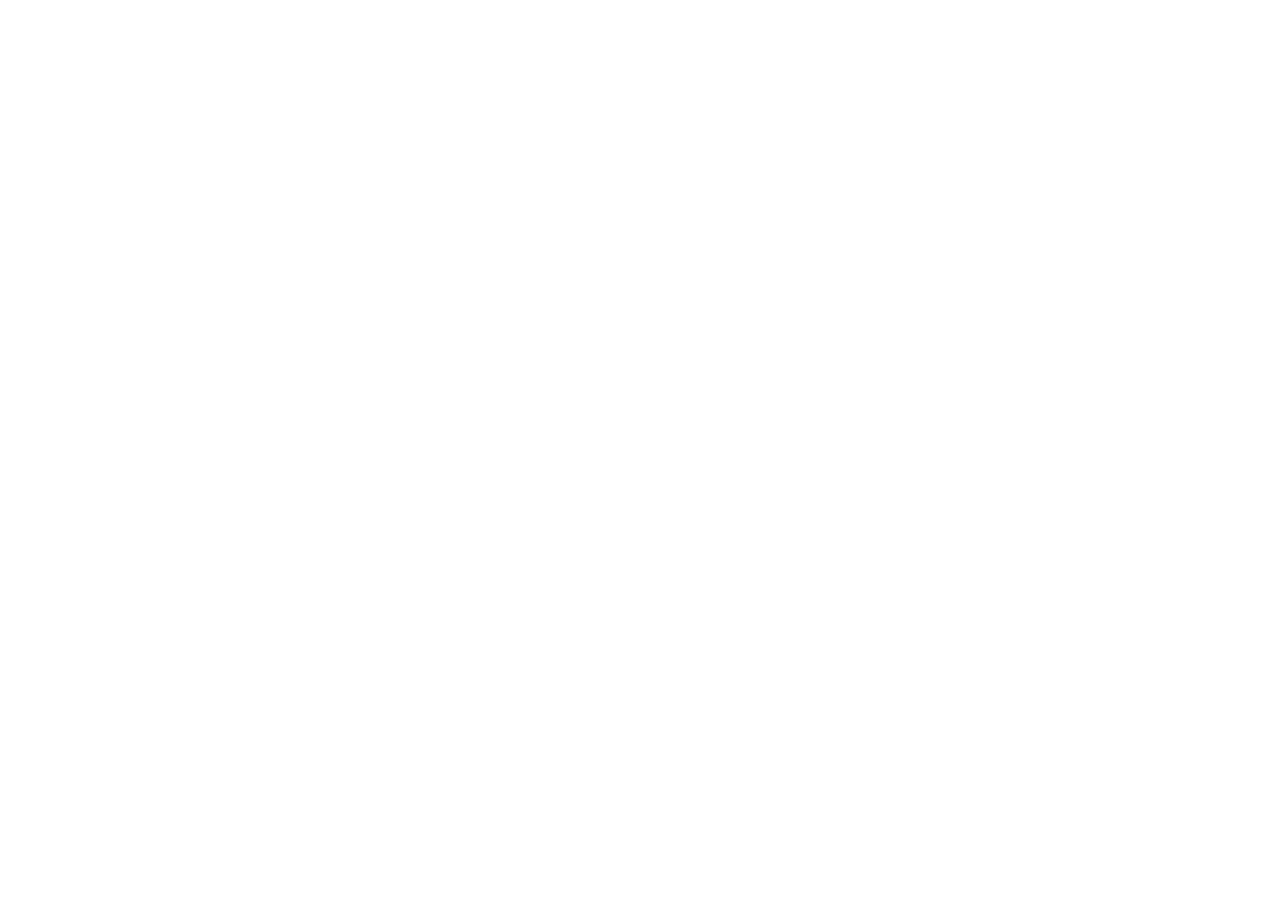
==== index.html @ b6d7c05f "init commit" ====
<!DOCTYPE html>
<html>
  <head>
    <meta charset="utf-8">
    <title>June 30 Lab</title>
    <link rel = "stylesheet" href="css/reset.css">
    <link rel = "stylesheet" href="css/style.css">
  </head>
  <body>

  </body>
</html>
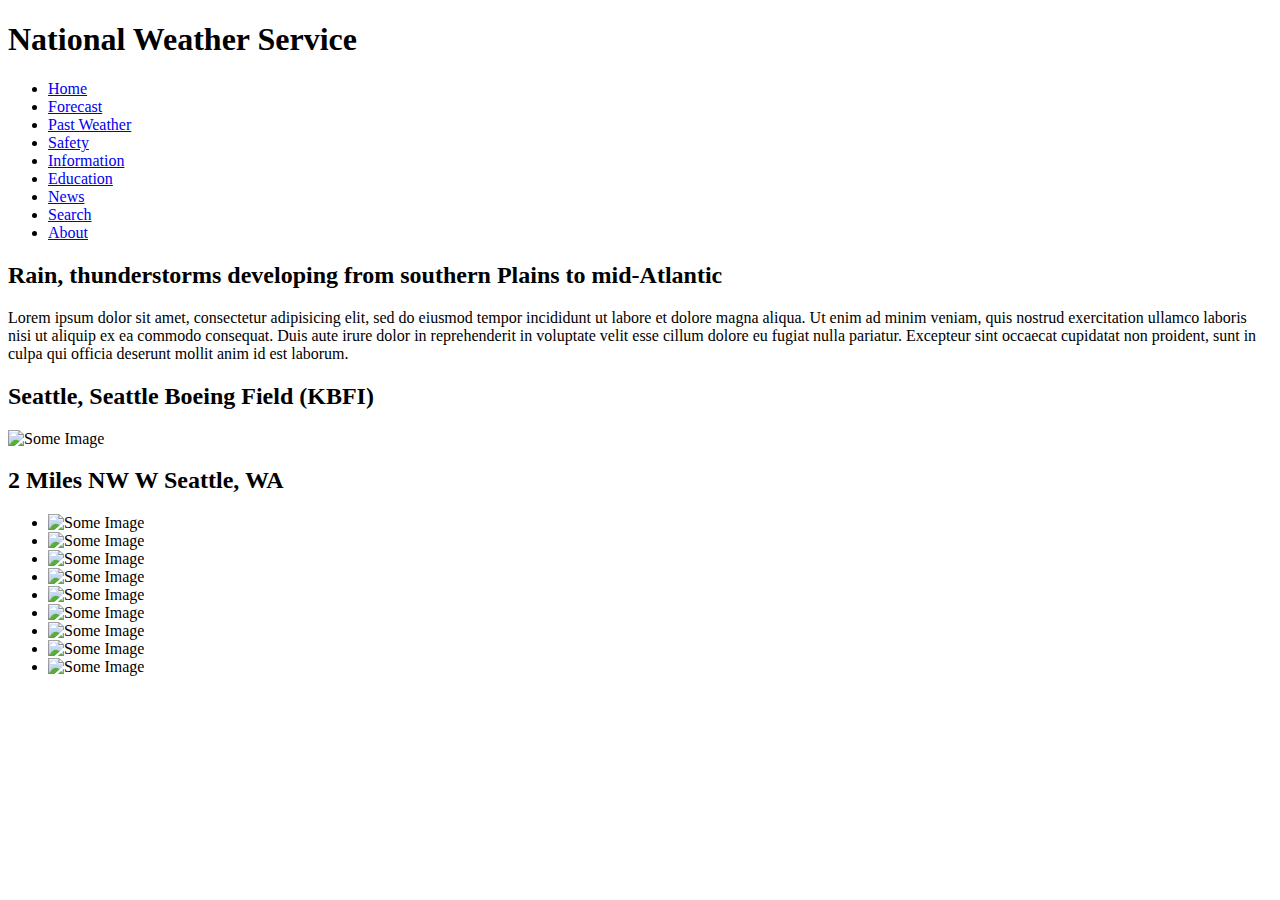
==== commit 4074fc1c: "guts built out" ====
--- a/index.html
+++ b/index.html
@@ -7,6 +7,49 @@
     <link rel = "stylesheet" href="css/style.css">
   </head>
   <body>
+    <header>
+      <h1>National Weather Service</h1>
+    </header>
+    <nav>
+      <ul>
+        <li><a href="#">Home</a></li>
+        <li><a href="#">Forecast</a></li>
+        <li><a href="#">Past Weather</a></li>
+        <li><a href="#">Safety</a></li>
+        <li><a href="#">Information</a></li>
+        <li><a href="#">Education</a></li>
+        <li><a href="#">News</a></li>
+        <li><a href="#">Search</a></li>
+        <li><a href="#">About</a></li>
+      </ul>
+    </nav>
+    <section>
+      <h2>Rain, thunderstorms developing from southern Plains to mid-Atlantic</h2>
+      <p>
+        Lorem ipsum dolor sit amet, consectetur adipisicing elit, sed do eiusmod tempor incididunt ut labore et dolore magna aliqua. Ut enim ad minim veniam, quis nostrud exercitation ullamco laboris nisi ut aliquip ex ea commodo consequat. Duis aute irure dolor in reprehenderit in voluptate velit esse cillum dolore eu fugiat nulla pariatur. Excepteur sint occaecat cupidatat non proident, sunt in culpa qui officia deserunt mollit anim id est laborum.</p>
+    </section>
+    <div class="second-header">
+      <h2>Seattle, Seattle Boeing Field (KBFI)</h2>
+    </div>
+    <section>
+      <img src="#" alt="Some Image" />
+    </section>
+    <div class="third-header">
+      <h2>2 Miles NW W Seattle, WA</h2>
+    </div>
+    <section>
+      <ul>
+        <li><img src="#" alt="Some Image" /></li>
+        <li><img src="#" alt="Some Image" /></li>
+        <li><img src="#" alt="Some Image" /></li>
+        <li><img src="#" alt="Some Image" /></li>
+        <li><img src="#" alt="Some Image" /></li>
+        <li><img src="#" alt="Some Image" /></li>
+        <li><img src="#" alt="Some Image" /></li>
+        <li><img src="#" alt="Some Image" /></li>
+        <li><img src="#" alt="Some Image" /></li>
+      </ul>
+    </section>
 
   </body>
 </html>
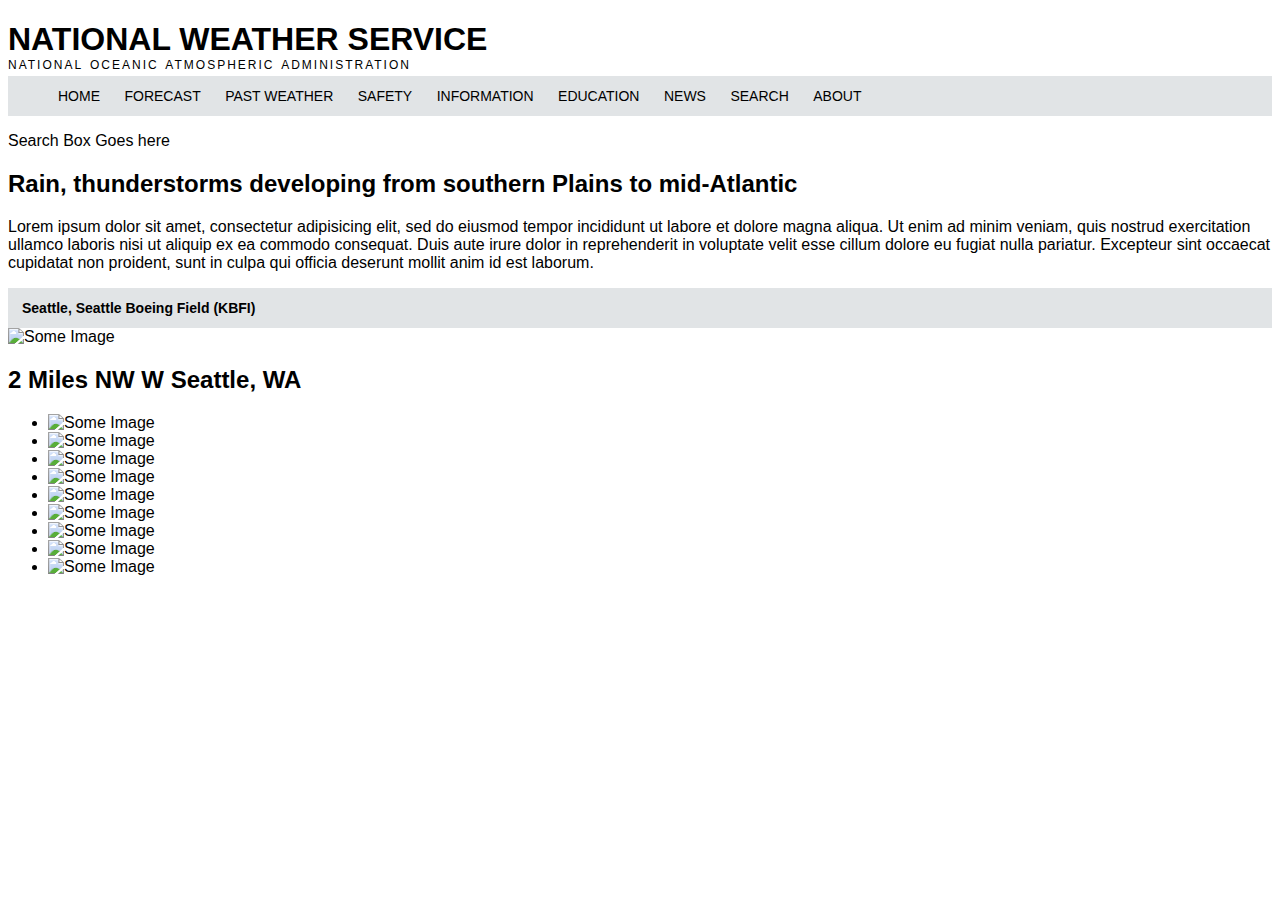
==== commit 2d522742: "initial structure started" ====
--- a/index.html
+++ b/index.html
@@ -8,7 +8,8 @@
   </head>
   <body>
     <header>
-      <h1>National Weather Service</h1>
+      <h1>NATIONAL WEATHER SERVICE</h1>
+      <p>NATIONAL OCEANIC ATMOSPHERIC ADMINISTRATION</p>
     </header>
     <nav>
       <ul>
@@ -24,12 +25,17 @@
       </ul>
     </nav>
     <section>
+      <div class="search-box">
+        <p>Search Box Goes here</p>
+      </div>
+      <div class="thunderstorm">
       <h2>Rain, thunderstorms developing from southern Plains to mid-Atlantic</h2>
       <p>
         Lorem ipsum dolor sit amet, consectetur adipisicing elit, sed do eiusmod tempor incididunt ut labore et dolore magna aliqua. Ut enim ad minim veniam, quis nostrud exercitation ullamco laboris nisi ut aliquip ex ea commodo consequat. Duis aute irure dolor in reprehenderit in voluptate velit esse cillum dolore eu fugiat nulla pariatur. Excepteur sint occaecat cupidatat non proident, sunt in culpa qui officia deserunt mollit anim id est laborum.</p>
+      </div>
     </section>
     <div class="second-header">
-      <h2>Seattle, Seattle Boeing Field (KBFI)</h2>
+      <p>Seattle, Seattle Boeing Field (KBFI)</p>
     </div>
     <section>
       <img src="#" alt="Some Image" />
@@ -37,7 +43,7 @@
     <div class="third-header">
       <h2>2 Miles NW W Seattle, WA</h2>
     </div>
-    <section>
+    <section class="images">
       <ul>
         <li><img src="#" alt="Some Image" /></li>
         <li><img src="#" alt="Some Image" /></li>
--- a/css/style.css
+++ b/css/style.css
@@ -0,0 +1,70 @@
+/* base styles */
+body {
+  font-family: helvetica;
+  color: black;
+}
+
+/* site styles */
+
+header {
+  height: 30px;
+}
+
+header h1 {
+  font-weight: bold;
+  margin-bottom: 0px;
+}
+
+header p {
+  margin-top: 0px;
+  font-size: 12px;
+  letter-spacing: 2px;
+  word-spacing: 2px;
+}
+
+nav {
+  height: 40px;
+  background-color: #E1E4E6;
+  margin-top: 25px;
+}
+
+nav li {
+  display: inline-block;
+  margin-top: 11px;
+}
+
+nav a {
+  text-decoration: none;
+  color: black;
+  text-transform: uppercase;
+  font-size: 14px;
+  padding: 0px 10px 0px 10px;
+}
+
+/*div.search-box {
+  display: inline;
+}
+
+div.thunderstorm {
+  display: inline;
+}
+
+.search-box {
+  width: 300px;
+}
+
+.thunderstorm {
+  float: right;
+}*/
+
+.second-header {
+  background-color: #E1E4E6;
+  height: 40px;
+}
+
+.second-header p {
+  font-size: 14px;
+  font-weight: bold;
+  padding-top: 12px;
+  padding-left: 14px;
+}
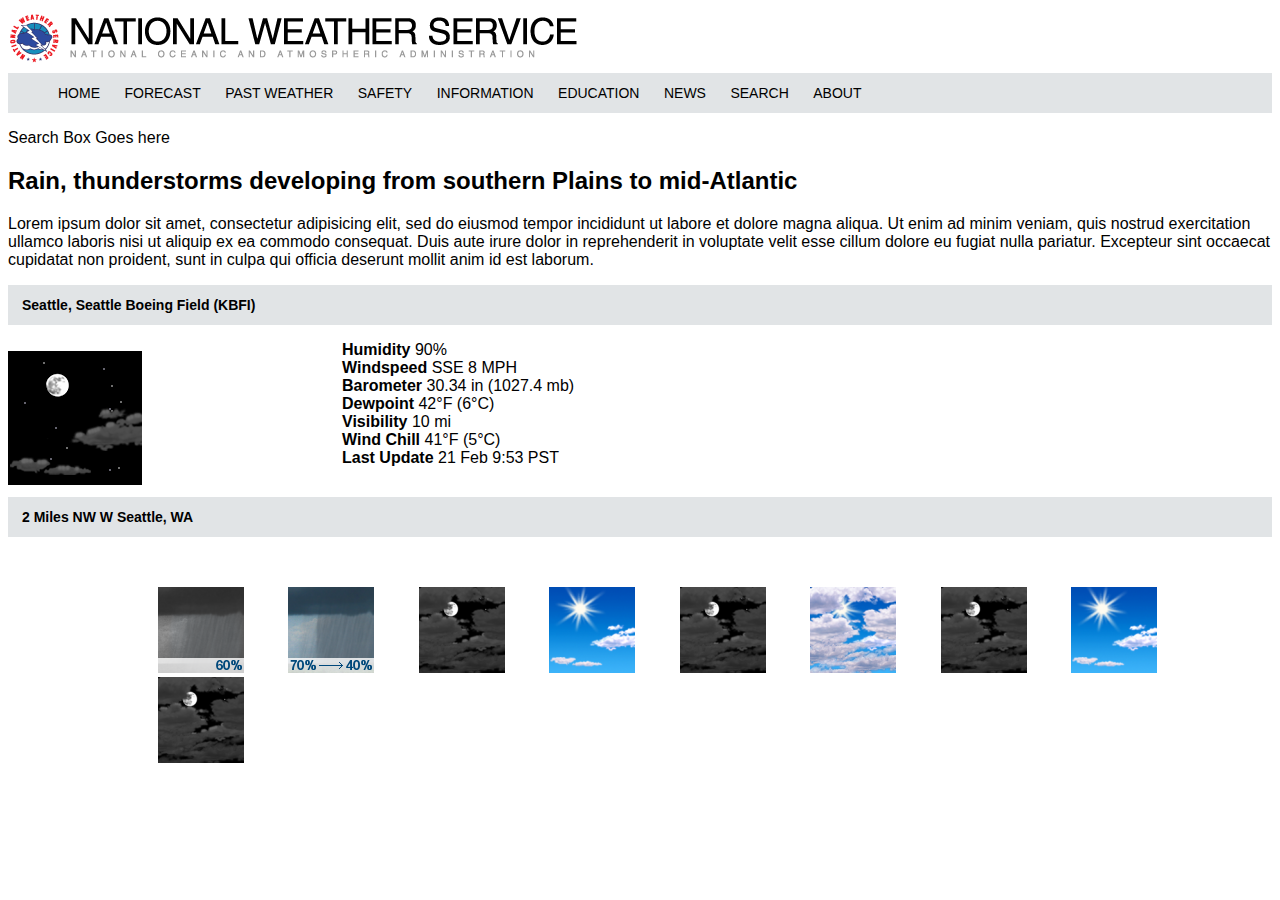
==== commit 30bf1d25: "as good as its going to get" ====
--- a/index.html
+++ b/index.html
@@ -8,8 +8,7 @@
   </head>
   <body>
     <header>
-      <h1>NATIONAL WEATHER SERVICE</h1>
-      <p>NATIONAL OCEANIC ATMOSPHERIC ADMINISTRATION</p>
+      <img src="imgs/header.png" alt="" />
     </header>
     <nav>
       <ul>
@@ -37,23 +36,34 @@
     <div class="second-header">
       <p>Seattle, Seattle Boeing Field (KBFI)</p>
     </div>
-    <section>
-      <img src="#" alt="Some Image" />
+    <section class="middle-header">
+      <img src="imgs/a-few-clouds.png" alt="A few Clouds"/>
+      <div class="weather-stats">
+        <ul>
+          <li><strong>Humidity</strong> 90%</li>
+          <li><strong>Windspeed</strong> SSE 8 MPH</li>
+          <li><strong>Barometer</strong> 30.34 in (1027.4 mb)</li>
+          <li><strong>Dewpoint</strong> 42°F (6°C)</li>
+          <li><strong>Visibility</strong> 10 mi</li>
+          <li><strong>Wind Chill</strong> 41°F (5°C)</li>
+          <li><strong>Last Update</strong> 21 Feb 9:53 PST</li>
+        </ul>
+      </div>
     </section>
     <div class="third-header">
-      <h2>2 Miles NW W Seattle, WA</h2>
+      <p>2 Miles NW W Seattle, WA</p>
     </div>
     <section class="images">
       <ul>
-        <li><img src="#" alt="Some Image" /></li>
-        <li><img src="#" alt="Some Image" /></li>
-        <li><img src="#" alt="Some Image" /></li>
-        <li><img src="#" alt="Some Image" /></li>
-        <li><img src="#" alt="Some Image" /></li>
-        <li><img src="#" alt="Some Image" /></li>
-        <li><img src="#" alt="Some Image" /></li>
-        <li><img src="#" alt="Some Image" /></li>
-        <li><img src="#" alt="Some Image" /></li>
+        <li><img src="imgs/mon.png" alt="Some Image" /></li>
+        <li><img src="imgs/monday.png" alt="Some Image" /></li>
+        <li><img src="imgs/night.png" alt="Some Image" /></li>
+        <li><img src="imgs/tues.png" alt="Some Image" /></li>
+        <li><img src="imgs/night.png" alt="Some Image" /></li>
+        <li><img src="imgs/weds.png" alt="Some Image" /></li>
+        <li><img src="imgs/night.png" alt="Some Image" /></li>
+        <li><img src="imgs/tues.png" alt="Some Image" /></li>
+        <li><img src="imgs/night.png" alt="Some Image" /></li>
       </ul>
     </section>
 
--- a/css/style.css
+++ b/css/style.css
@@ -7,19 +7,7 @@
 /* site styles */
 
 header {
-  height: 30px;
-}
-
-header h1 {
-  font-weight: bold;
-  margin-bottom: 0px;
-}
-
-header p {
-  margin-top: 0px;
-  font-size: 12px;
-  letter-spacing: 2px;
-  word-spacing: 2px;
+  height: 40px;
 }
 
 nav {
@@ -68,3 +56,38 @@
   padding-top: 12px;
   padding-left: 14px;
 }
+
+.middle-header img {
+  float: left;
+  margin-top: 10px;
+  margin-right: 200px;
+}
+
+.weather-stats ul li {
+  list-style: none;
+}
+
+.third-header {
+  background-color: #E1E4E6;
+  height: 40px;
+}
+
+.third-header p {
+  font-size: 14px;
+  font-weight: bold;
+  padding-top: 12px;
+  padding-left: 14px;
+  margin-top: 30px;
+}
+
+.images ul {
+  list-style: none;
+  float: left;
+  padding-left: 130px;
+  margin-top: 50px;
+}
+
+.images li {
+  display: inline;
+  padding: 10px 20px;
+}
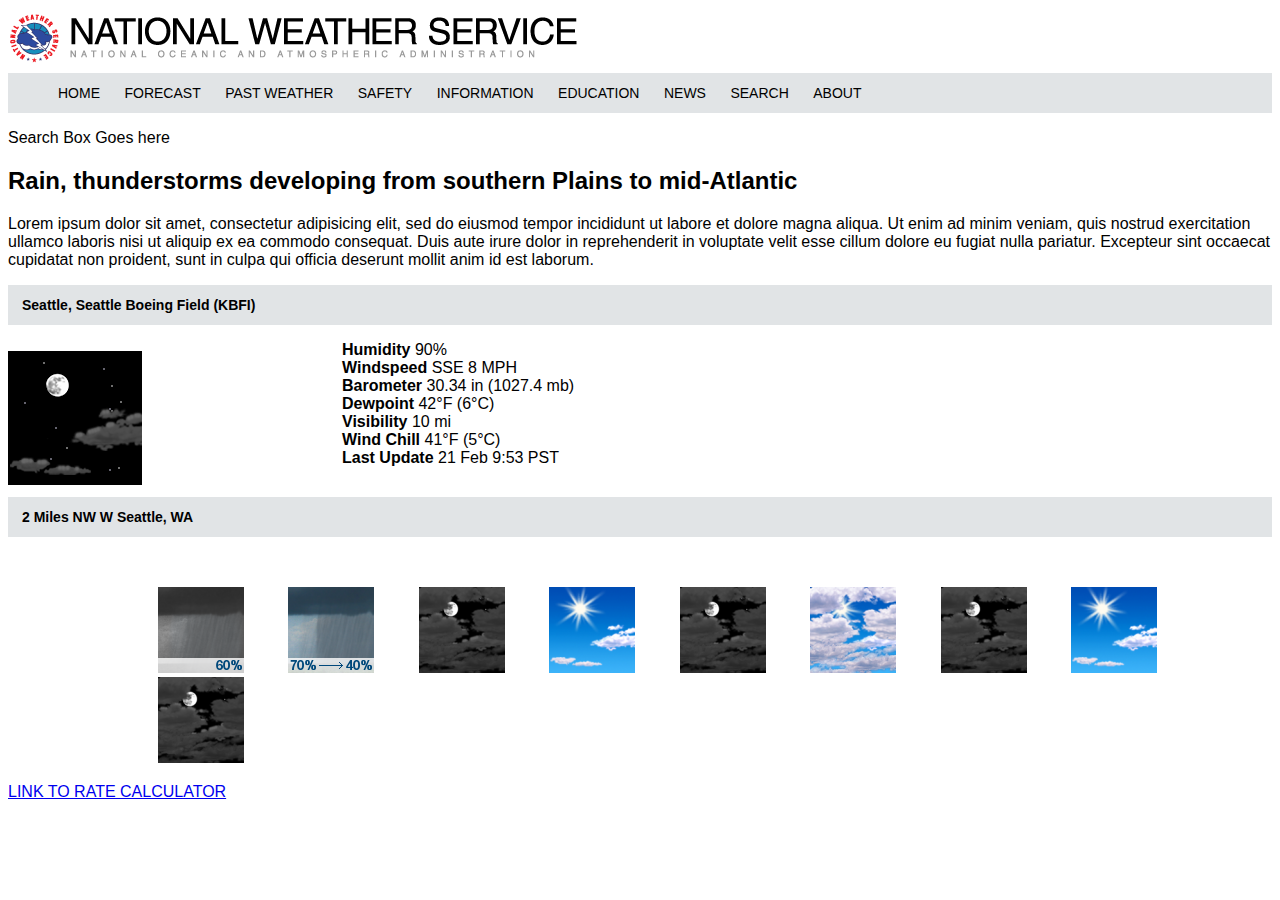
==== commit e8016060: "update Links" ====
--- a/index.html
+++ b/index.html
@@ -66,6 +66,8 @@
         <li><img src="imgs/night.png" alt="Some Image" /></li>
       </ul>
     </section>
-
+    <footer>
+      <p><a href="calculator.html">LINK TO RATE CALCULATOR</a><p>
+    </footer>
   </body>
 </html>
